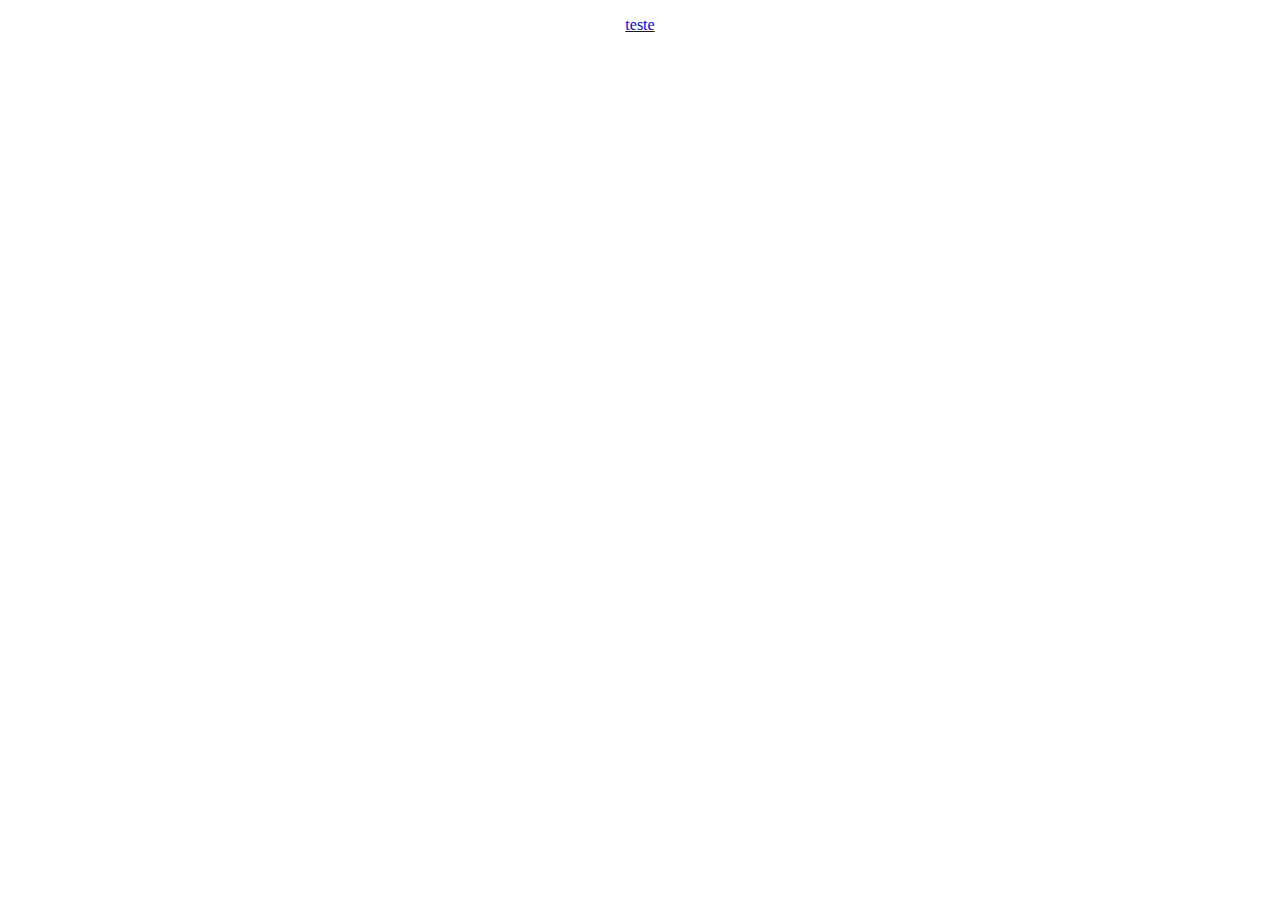
==== index.html @ bcafddcf "Update index.html" ====
<!DOCTYPE html>
<html>
<head>
	<meta charset="utf-8">
	<meta http-equiv="X-UA-Compatible" content="IE=edge">
	<title></title>
	<link rel="stylesheet" href="">
</head>
<body>
	<div align = "center" > <p><a href = "/teste.html"> teste</a>  </p></div>
</body>
</html>
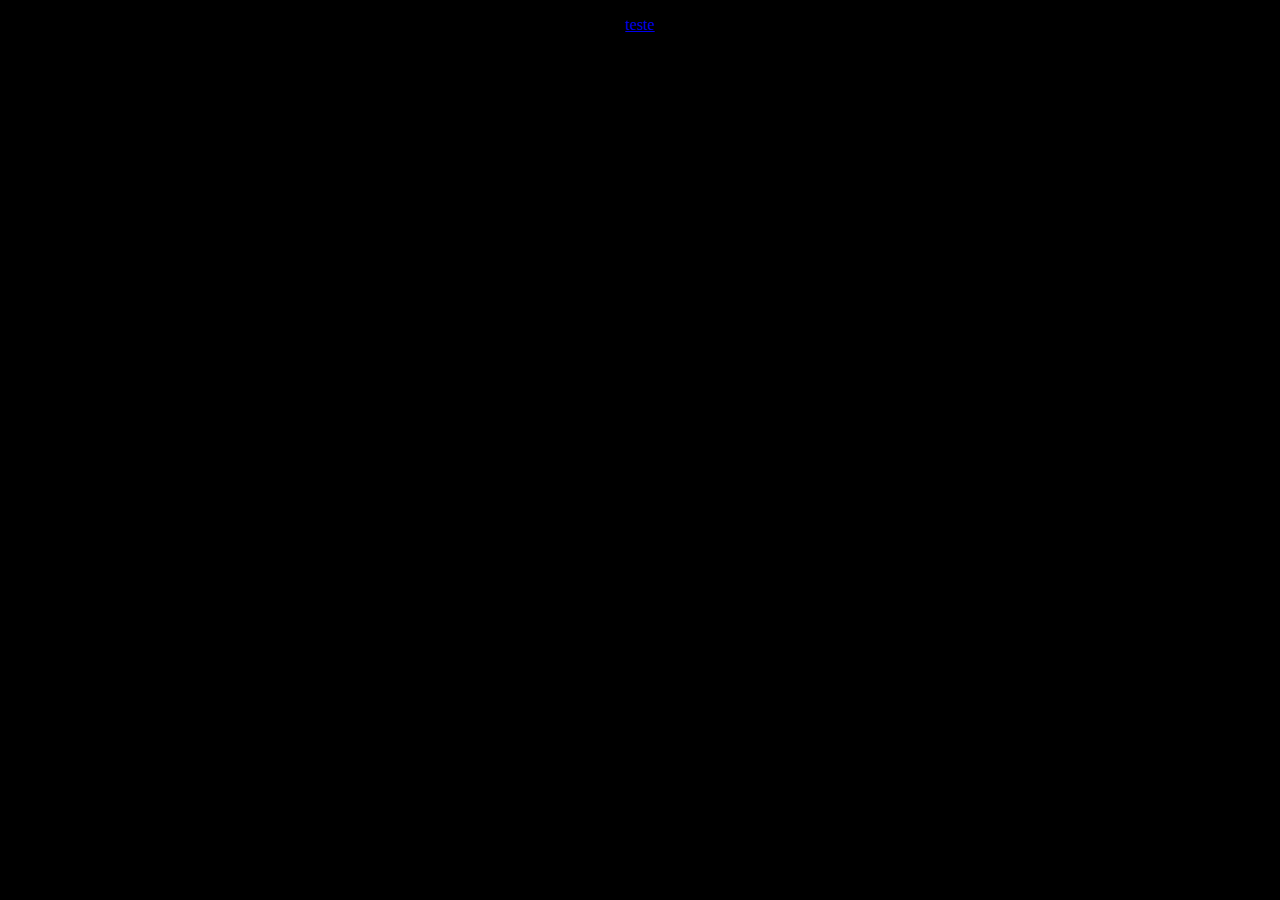
==== commit 6189667b: "Update index.html" ====
--- a/index.html
+++ b/index.html
@@ -4,7 +4,7 @@
 	<meta charset="utf-8">
 	<meta http-equiv="X-UA-Compatible" content="IE=edge">
 	<title></title>
-	<link rel="stylesheet" href="">
+	<link rel="stylesheet" href="https://andersonfaro9.github.io/css/style.css">
 </head>
 <body>
 	<div align = "center" > <p><a href = "/teste.html"> teste</a>  </p></div>
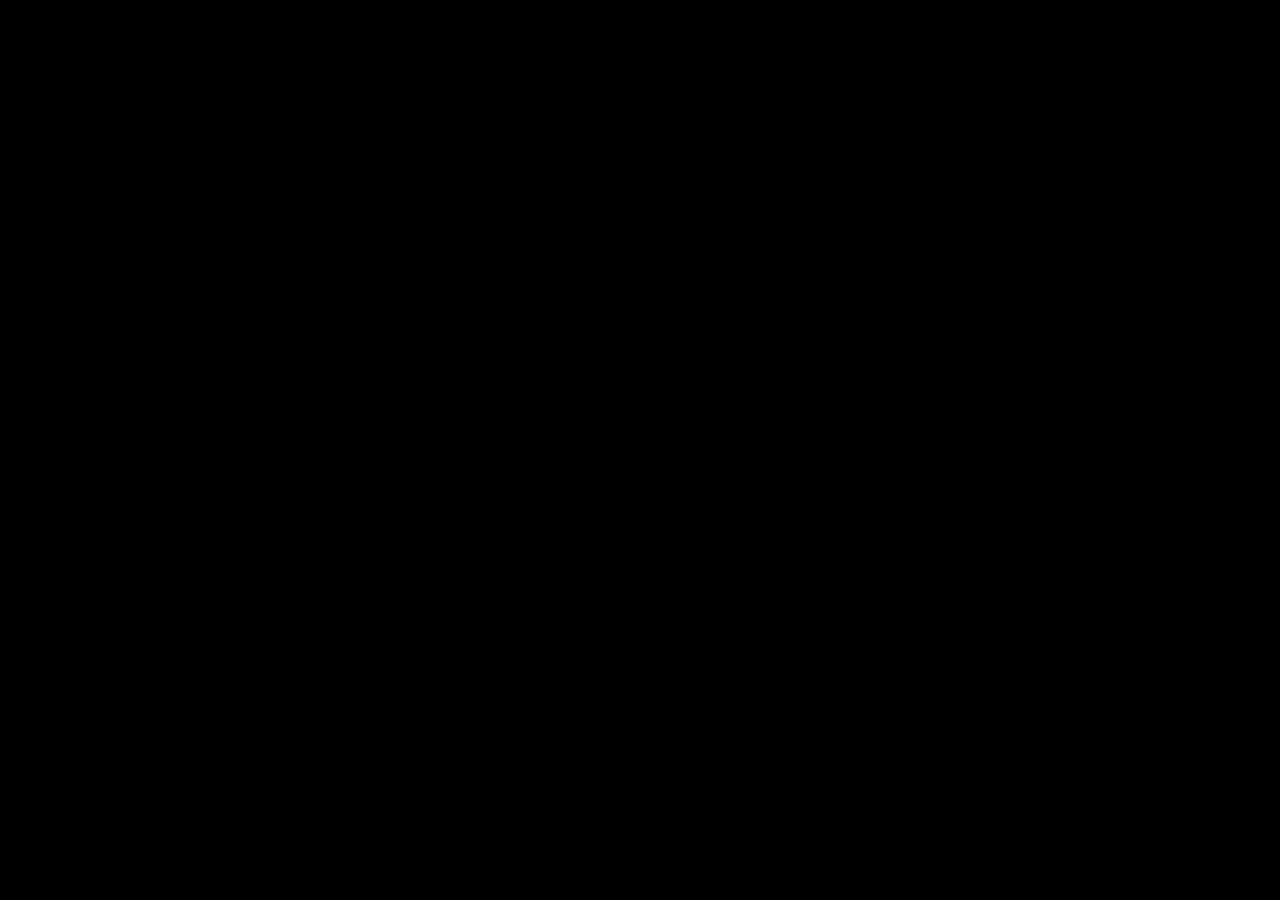
==== commit aefc28c0: "Update index.html" ====
--- a/index.html
+++ b/index.html
@@ -7,6 +7,6 @@
 	<link rel="stylesheet" href="https://andersonfaro9.github.io/css/style.css">
 </head>
 <body>
-	<div align = "center" > <p><a href = "/teste.html"> teste</a>  </p></div>
+	<div align = "center" > <p> teste</p>	</div>
 </body>
 </html>
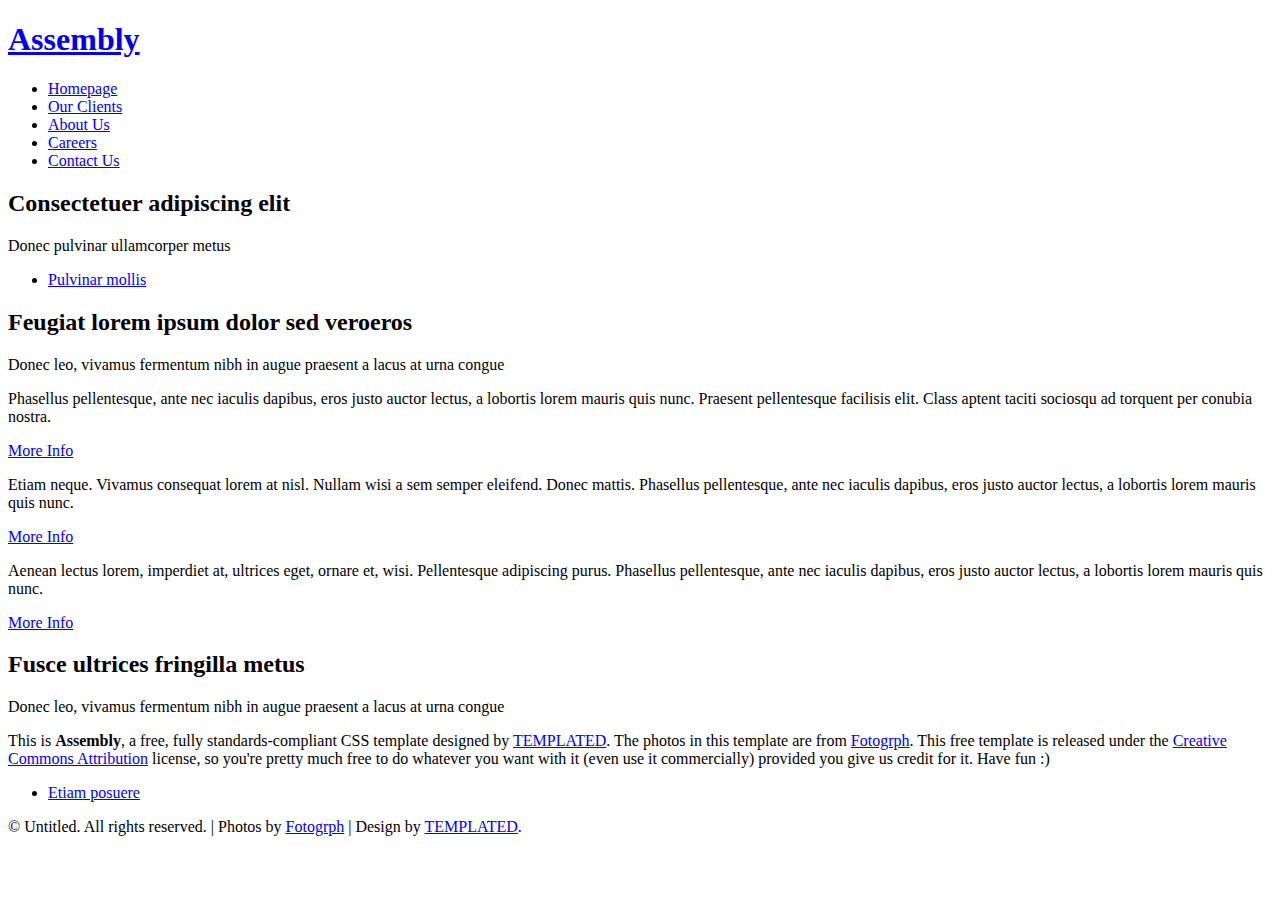
==== commit 15b712a4: "mudando código" ====
--- a/index.html
+++ b/index.html
@@ -1,12 +1,88 @@
-<!DOCTYPE html>
-<html>
+<!DOCTYPE html PUBLIC "-//W3C//DTD XHTML 1.0 Strict//EN" "http://www.w3.org/TR/xhtml1/DTD/xhtml1-strict.dtd">
+<!--
+Design by TEMPLATED
+http://templated.co
+Released for free under the Creative Commons Attribution License
+
+Name       : Assembly 
+Description: A two-column, fixed-width design with dark color scheme.
+Version    : 1.0
+Released   : 20140330
+
+-->
+<html xmlns="http://www.w3.org/1999/xhtml">
 <head>
-	<meta charset="utf-8">
-	<meta http-equiv="X-UA-Compatible" content="IE=edge">
-	<title></title>
-	<link rel="stylesheet" href="https://andersonfaro9.github.io/css/style.css">
+<meta http-equiv="Content-Type" content="text/html; charset=utf-8" />
+<title></title>
+<meta name="keywords" content="" />
+<meta name="description" content="" />
+<link href="http://fonts.googleapis.com/css?family=Didact+Gothic" rel="stylesheet" />
+<link href="default.css" rel="stylesheet" type="text/css" media="all" />
+<link href="fonts.css" rel="stylesheet" type="text/css" media="all" />
+
+<!--[if IE 6]><link href="default_ie6.css" rel="stylesheet" type="text/css" /><![endif]-->
+
 </head>
 <body>
-	<div align = "center" > <p> teste</p>	</div>
+<div id="header-wrapper">
+	<div id="header" class="container">
+		<div id="logo">
+			<h1><a href="#">Assembly</a></h1>
+		</div>
+		<div id="menu">
+			<ul>
+				<li class="active"><a href="#" accesskey="1" title="">Homepage</a></li>
+				<li><a href="#" accesskey="2" title="">Our Clients</a></li>
+				<li><a href="#" accesskey="3" title="">About Us</a></li>
+				<li><a href="#" accesskey="4" title="">Careers</a></li>
+				<li><a href="#" accesskey="5" title="">Contact Us</a></li>
+			</ul>
+		</div>
+	</div>
+	<div id="banner" class="container">
+		<div class="title">
+			<h2>Consectetuer adipiscing elit</h2>
+			<span class="byline">Donec pulvinar ullamcorper metus</span>
+		</div>
+		<ul class="actions">
+			<li><a href="#" class="button">Pulvinar mollis</a></li>
+		</ul>
+	</div>
+</div>
+<div id="wrapper">
+	<div id="three-column" class="container">
+		<div class="title">
+			<h2>Feugiat lorem ipsum dolor sed veroeros</h2>
+			<span class="byline">Donec leo, vivamus fermentum nibh in augue praesent a lacus at urna congue</span>
+		</div>
+		<div class="boxA">
+			<p>Phasellus pellentesque, ante nec iaculis dapibus, eros justo auctor lectus, a lobortis lorem mauris quis nunc. Praesent pellentesque facilisis elit. Class aptent taciti sociosqu ad  torquent per conubia nostra.</p>
+			<a href="#" class="button button-alt">More Info</a>
+		</div>
+		<div class="boxB">
+			<p>Etiam neque. Vivamus consequat lorem at nisl. Nullam  wisi a sem semper eleifend. Donec mattis. Phasellus pellentesque, ante nec iaculis dapibus, eros justo auctor lectus, a lobortis lorem mauris quis nunc.</p>
+			<a href="#" class="button button-alt">More Info</a>
+		</div>
+		<div class="boxC">
+			<p> Aenean lectus lorem, imperdiet at, ultrices eget, ornare et, wisi. Pellentesque adipiscing purus. Phasellus pellentesque, ante nec iaculis dapibus, eros justo auctor lectus, a lobortis lorem mauris quis nunc.</p>
+			<a href="#" class="button button-alt">More Info</a>
+		</div>
+	</div>
+</div>
+<div id="welcome">
+	<div class="container">
+		<div class="title">
+			<h2>Fusce ultrices fringilla metus</h2>
+			<span class="byline">Donec leo, vivamus fermentum nibh in augue praesent a lacus at urna congue</span>
+		</div>
+		<p>This is <strong>Assembly</strong>, a free, fully standards-compliant CSS template designed by <a href="http://templated.co" rel="nofollow">TEMPLATED</a>. The photos in this template are from <a href="http://fotogrph.com/"> Fotogrph</a>. This free template is released under the <a href="http://templated.co/license">Creative Commons Attribution</a> license, so you're pretty much free to do whatever you want with it (even use it commercially) provided you give us credit for it. Have fun :) </p>
+		<ul class="actions">
+			<li><a href="#" class="button">Etiam posuere</a></li>
+		</ul>
+	</div>
+</div>
+<div id="copyright" class="container">
+	<p>&copy; Untitled. All rights reserved. | Photos by <a href="http://fotogrph.com/">Fotogrph</a> | Design by <a href="http://templated.co" rel="nofollow">TEMPLATED</a>.</p>
+</div>
 </body>
 </html>
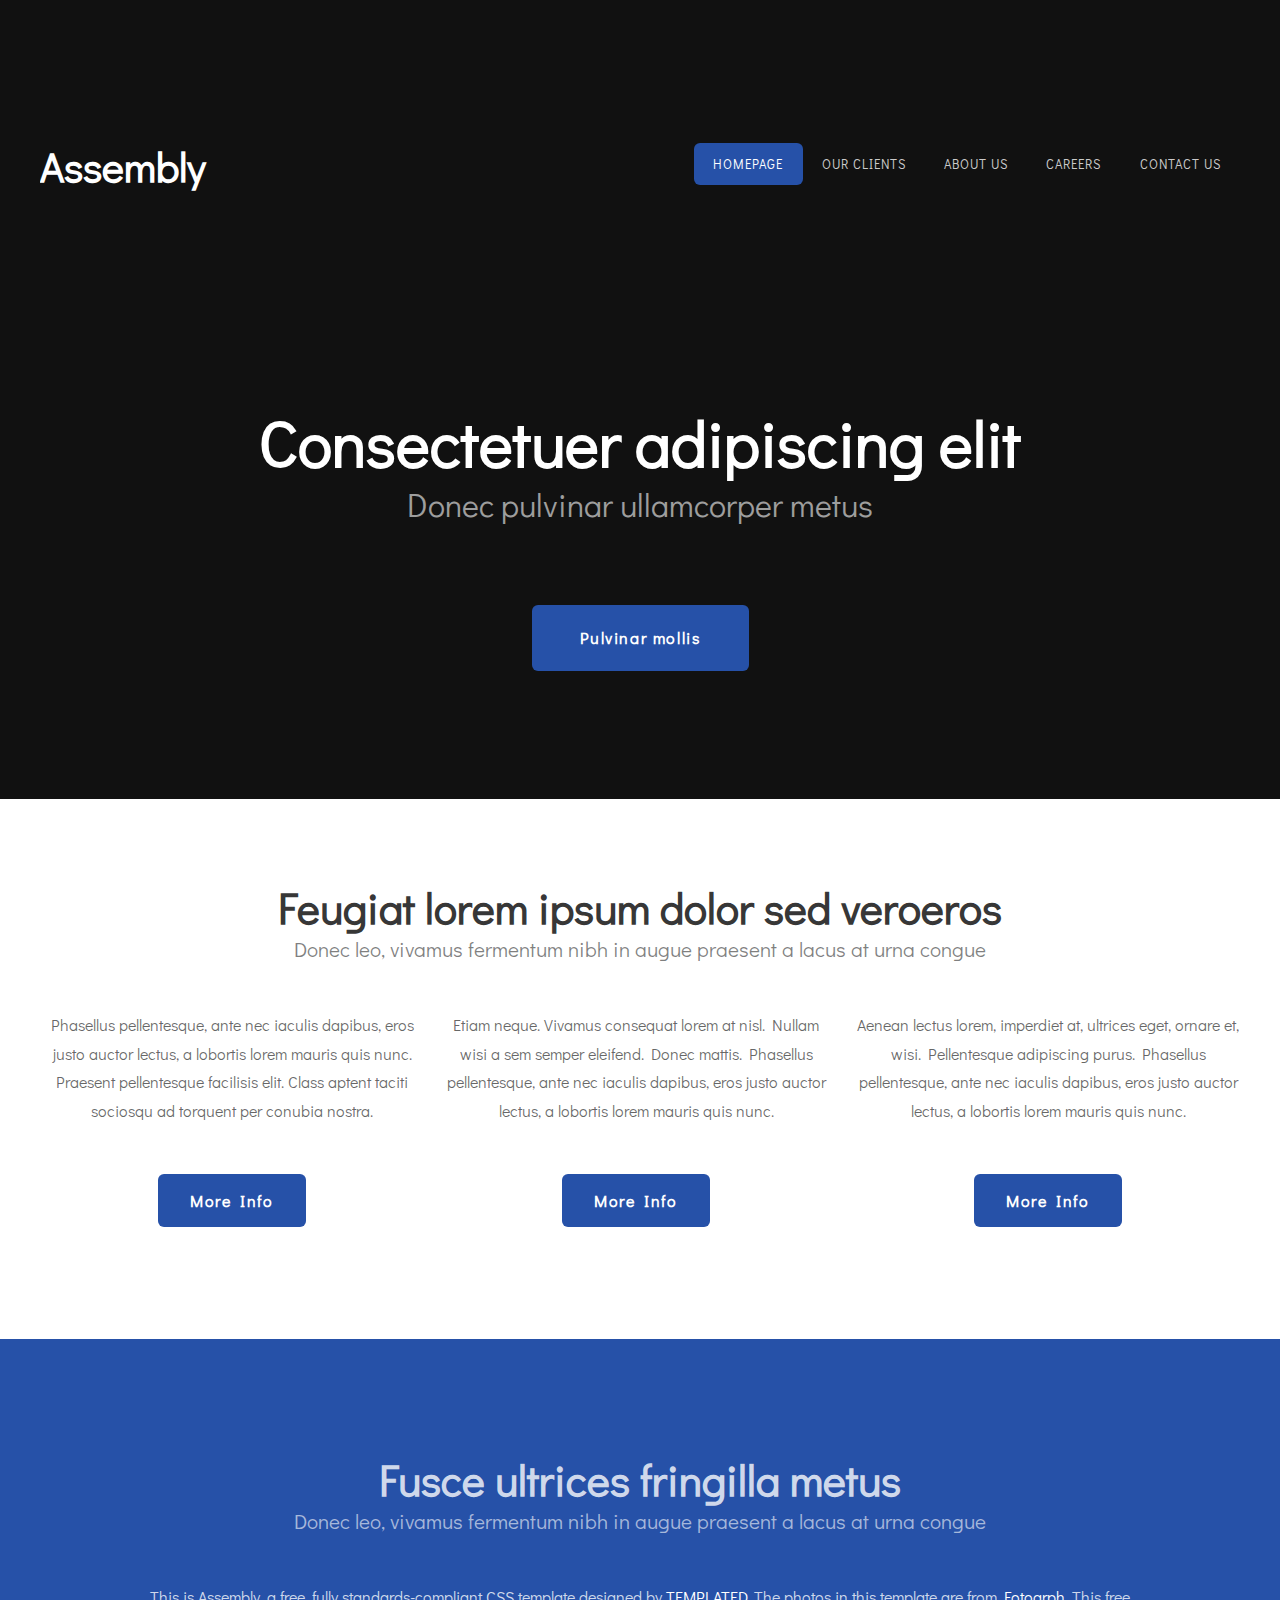
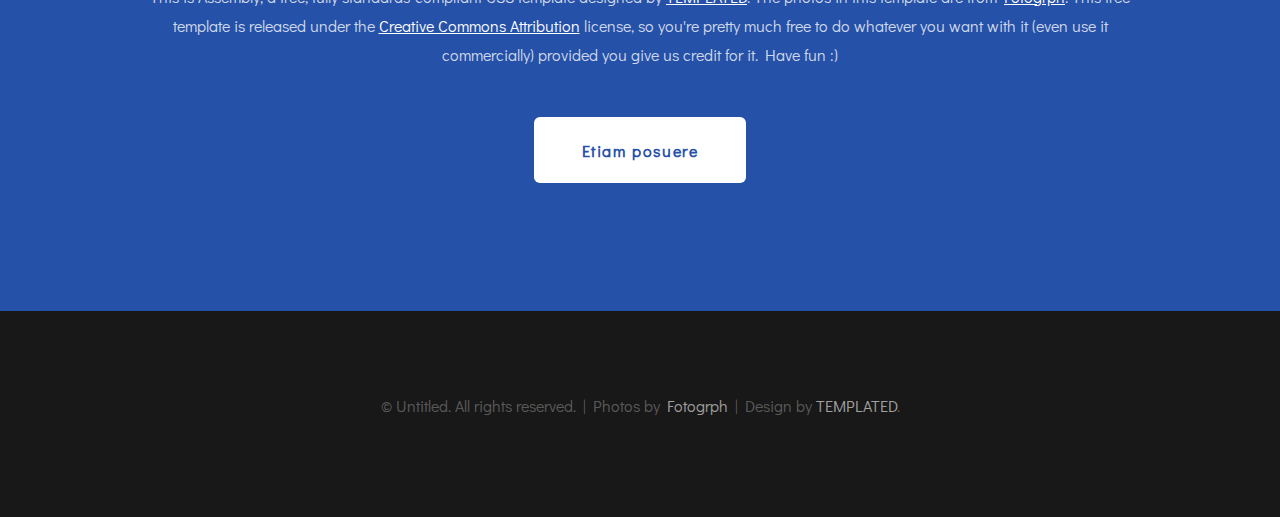
==== commit ea58dedb: "Update index.html" ====
--- a/index.html
+++ b/index.html
@@ -17,7 +17,7 @@
 <meta name="keywords" content="" />
 <meta name="description" content="" />
 <link href="http://fonts.googleapis.com/css?family=Didact+Gothic" rel="stylesheet" />
-<link href="default.css" rel="stylesheet" type="text/css" media="all" />
+<link href="css/style.css" rel="stylesheet" type="text/css" media="all" />
 <link href="fonts.css" rel="stylesheet" type="text/css" media="all" />
 
 <!--[if IE 6]><link href="default_ie6.css" rel="stylesheet" type="text/css" /><![endif]-->
--- a/css/style.css
+++ b/css/style.css
@@ -0,0 +1,536 @@
+	html, body
+	{
+		height: 100%;
+	}
+	
+	body
+	{
+		margin: 0px;
+		padding: 0px;
+		background: #181818;
+		font-family: 'Didact Gothic', sans-serif;
+		font-size: 12pt;
+		font-weight: 200;
+		color: #FFF;
+	}
+	
+	
+	h1, h2, h3
+	{
+		margin: 0;
+		padding: 0;
+	}
+	
+	p, ol, ul
+	{
+		margin-top: 0;
+	}
+	
+	ol, ul
+	{
+		padding: 0;
+		list-style: none;
+	}
+	
+	p
+	{
+		line-height: 180%;
+	}
+	
+	strong
+	{
+	}
+	
+	a
+	{
+		color: #ee0000;
+	}
+	
+	a:hover
+	{
+		text-decoration: none;
+	}
+	
+	.container
+	{
+		overflow: hidden;
+		margin: 0em auto;
+		width: 1200px;
+	}
+	
+/*********************************************************************************/
+/* Image Style                                                                   */
+/*********************************************************************************/
+
+	.image
+	{
+		display: inline-block;
+	}
+	
+	.image img
+	{
+		display: block;
+		width: 100%;
+	}
+	
+	.image-full
+	{
+		display: block;
+		width: 100%;
+		margin: 0 0 2em 0;
+	}
+	
+	.image-left
+	{
+		float: left;
+		margin: 0 2em 2em 0;
+	}
+	
+	.image-centered
+	{
+		display: block;
+		margin: 0 0 2em 0;
+	}
+	
+	.image-centered img
+	{
+		margin: 0 auto;
+		width: auto;
+	}
+
+/*********************************************************************************/
+/* List Styles                                                                   */
+/*********************************************************************************/
+
+	ul.style1
+	{
+	}
+	
+	ul.actions
+	{
+	}
+	
+	ul.actions li
+	{
+		display: inline-block;
+		padding: 0em 0.50em;
+	}
+
+
+/*********************************************************************************/
+/* Social Icon Styles                                                            */
+/*********************************************************************************/
+
+	ul.contact
+	{
+		margin: 0;
+		padding: 2em 0em 0em 0em;
+		list-style: none;
+	}
+	
+	ul.contact li
+	{
+		display: inline-block;
+		padding: 0em 0.30em;
+		font-size: 1em;
+	}
+	
+	ul.contact li span
+	{
+		display: none;
+		margin: 0;
+		padding: 0;
+	}
+	
+	ul.contact li a
+	{
+		color: #FFF;
+	}
+	
+	ul.contact li a:before
+	{
+		display: inline-block;
+		background: #3f3f3f;
+		width: 40px;
+		height: 40px;
+		line-height: 40px;
+		border-radius: 20px;
+		text-align: center;
+		color: #FFFFFF;
+	}
+	
+	ul.contact li a.icon-twitter:before { background: #2DAAE4; }
+	ul.contact li a.icon-facebook:before { background: #39599F; }
+	ul.contact li a.icon-dribbble:before { background: #C4376B;	}
+	ul.contact li a.icon-tumblr:before { background: #31516A; }
+	ul.contact li a.icon-rss:before { background: #F2600B; }
+
+/*********************************************************************************/
+/* Button Style                                                                  */
+/*********************************************************************************/
+
+	.button
+	{
+		display: inline-block;
+		padding: 1em 2em 1em 2em;
+		letter-spacing: 0.10em;
+		margin-top: 2em;
+		padding: 1.40em 3em;
+		background: #2651a8;
+		border-radius: 6px;
+		text-decoration: none;
+		font-weight: 700;
+		font-size: 1em;
+		color: #FFF;
+	}
+	
+	.button-alt
+	{
+		padding: 1em 2em;
+		border-color: rgba(0,0,0,.8);
+		color: #FFF;
+	}
+		
+/*********************************************************************************/
+/* 4-column                                                                      */
+/*********************************************************************************/
+
+	.box1,
+	.box2,
+	.box3,
+	.box4
+	{
+		width: 235px;
+	}
+	
+	.box1,
+	.box2,
+	.box3,
+	{
+		float: left;
+		margin-right: 20px;
+	}
+	
+	.box4
+	{
+		float: right;
+	}
+	
+/*********************************************************************************/
+/* 3-column                                                                      */
+/*********************************************************************************/
+
+	.boxA,
+	.boxB,
+	.boxC
+	{
+		width: 384px;
+	}
+
+	.boxA,
+	.boxB
+	{
+		float: left;
+		margin-right: 20px;
+	}
+	
+	.boxC
+	{
+		float: right;
+	}
+
+/*********************************************************************************/
+/* 2-column                                                                      */
+/*********************************************************************************/
+
+	.tbox1,
+	.tbox2
+	{
+		width: 575px;
+	}
+	
+	.tbox1
+	{
+		float: left;
+	}
+
+	.tbox2
+	{
+		float: right;
+	}
+
+	
+/*********************************************************************************/
+/* Heading Titles                                                                */
+/*********************************************************************************/
+
+	.title
+	{
+		margin-bottom: 3em;
+	}
+	
+	.title h2
+	{
+		font-size: 2.7em;
+	}
+	
+	.title .byline
+	{
+		font-size: 1.3em;
+		color: rgba(255,255,255,0.60);
+	}
+
+/*********************************************************************************/
+/* Header                                                                        */
+/*********************************************************************************/
+
+	#wrapper
+	{
+		position: relative;
+		padding: 5em 0em 7em 0em;
+		background: #FFF;
+	}
+
+/*********************************************************************************/
+/* Header                                                                        */
+/*********************************************************************************/
+
+	#header-wrapper
+	{
+		position: relative;
+		padding: 5em 0em 7em 0em;
+		background: #111111 url(images/header-bg.jpg) no-repeat center;
+		background-size: cover;
+	}
+
+	#header
+	{
+		position: relative;
+		padding: 5em 0em;
+	}
+
+/*********************************************************************************/
+/* Logo                                                                          */
+/*********************************************************************************/
+
+	#logo
+	{
+		position: absolute;
+		top: 3.6em;
+		left: 0;
+	}
+	
+	#logo h1
+	{
+		font-size: 2.6em;
+		color: #79C255;
+	}
+	
+	#logo a
+	{
+		text-decoration: none;
+		color: rgba(255,255,255,1);
+	}
+
+/*********************************************************************************/
+/* Menu                                                                          */
+/*********************************************************************************/
+
+	#menu
+	{
+		position: absolute;
+		top: 4.5em;
+		right: 0;
+	}
+	
+	#menu ul
+	{
+		display: inline-block;
+	}
+	
+	#menu li
+	{
+		display: block;
+		float: left;
+		text-align: center;
+	}
+	
+	#menu li a, #menu li span
+	{
+		padding: 1em 1.5em;
+		letter-spacing: 1px;
+		text-decoration: none;
+		text-transform: uppercase;
+		font-size: 0.8em;
+		color: rgba(255,255,255,0.80);
+	}
+	
+	#menu li:hover a, #menu li.active a, #menu li.active span
+	{
+	}
+	
+	#menu .active a
+	{
+		background: #2651a8;
+		border-radius: 6px;
+		color: rgba(255,255,255,1);
+	}
+	
+	#menu .icon
+	{
+	}
+
+/*********************************************************************************/
+/* Banner                                                                        */
+/*********************************************************************************/
+
+	#banner
+	{
+		padding-top: 10em;
+		text-align: center;
+	}
+	
+	#banner .title h2
+	{
+		font-size: 4em;
+	}
+	
+	#banner .title .byline
+	{
+		font-size: 2em;
+	}
+	
+	#banner .button
+	{
+		margin-top: 2em;
+		padding: 1.40em 3em;
+		border-radius: 6px;
+		font-weight: 700;
+		font-size: 1em;
+		
+	}
+	
+	.banner
+	{
+		margin-bottom: 5em;
+	}
+
+/*********************************************************************************/
+/* Page                                                                          */
+/*********************************************************************************/
+
+	#page
+	{
+	}
+
+/*********************************************************************************/
+/* Content                                                                       */
+/*********************************************************************************/
+
+	#content
+	{
+	}
+
+/*********************************************************************************/
+/* Sidebar                                                                       */
+/*********************************************************************************/
+
+	#sidebar
+	{
+	}
+
+/*********************************************************************************/
+/* Footer                                                                        */
+/*********************************************************************************/
+
+	#footer
+	{
+	}
+
+/*********************************************************************************/
+/* Copyright                                                                     */
+/*********************************************************************************/
+
+	#copyright
+	{
+		overflow: hidden;
+		padding: 5em 0em;
+		border-top: 1px solid rgba(0,0,0,0.08);
+	}
+	
+	#copyright p
+	{
+		text-align: center;
+		font-size: 1em;
+		color: rgba(255,255,255,0.3);
+	}
+	
+	#copyright a
+	{
+		text-decoration: none;
+		color: rgba(255,255,255,0.6);
+	}
+
+
+/*********************************************************************************/
+/* Welcome                                                                       */
+/*********************************************************************************/
+
+	#welcome
+	{
+		position: relative;
+		padding: 7em 0em 7em 0em;
+		background: #2651a8;
+		background-size: cover;
+		text-align: center;
+	}
+	
+	#welcome .container
+	{
+		width: 1000px;
+		padding: 0px 100px;
+		color: rgba(255,255,255,0.8);
+	}
+	
+	#welcome a
+	{
+		color: rgba(255,255,255,1);
+	}
+	
+	#welcome .button
+	{
+		background: #FFF;
+		color: #2651a8;
+	}
+
+
+/*********************************************************************************/
+/* Extra                                                                         */
+/*********************************************************************************/
+
+	#three-column
+	{
+		text-align: center;
+		color: rgba(0,0,0,0.6);
+	}
+
+	#three-column .fa
+	{
+		display: block;
+		padding: 1em 0em;
+		color: rgba(0,0,0,1);
+		font-size: 2em;
+	}
+	
+	#three-column .title h2
+	{
+		font-weight: bold;
+		color: rgba(0,0,0,0.8);
+	}
+
+	#three-column .title .byline
+	{
+		text-align: center;
+		color: rgba(0,0,0,.5);
+	}
+
